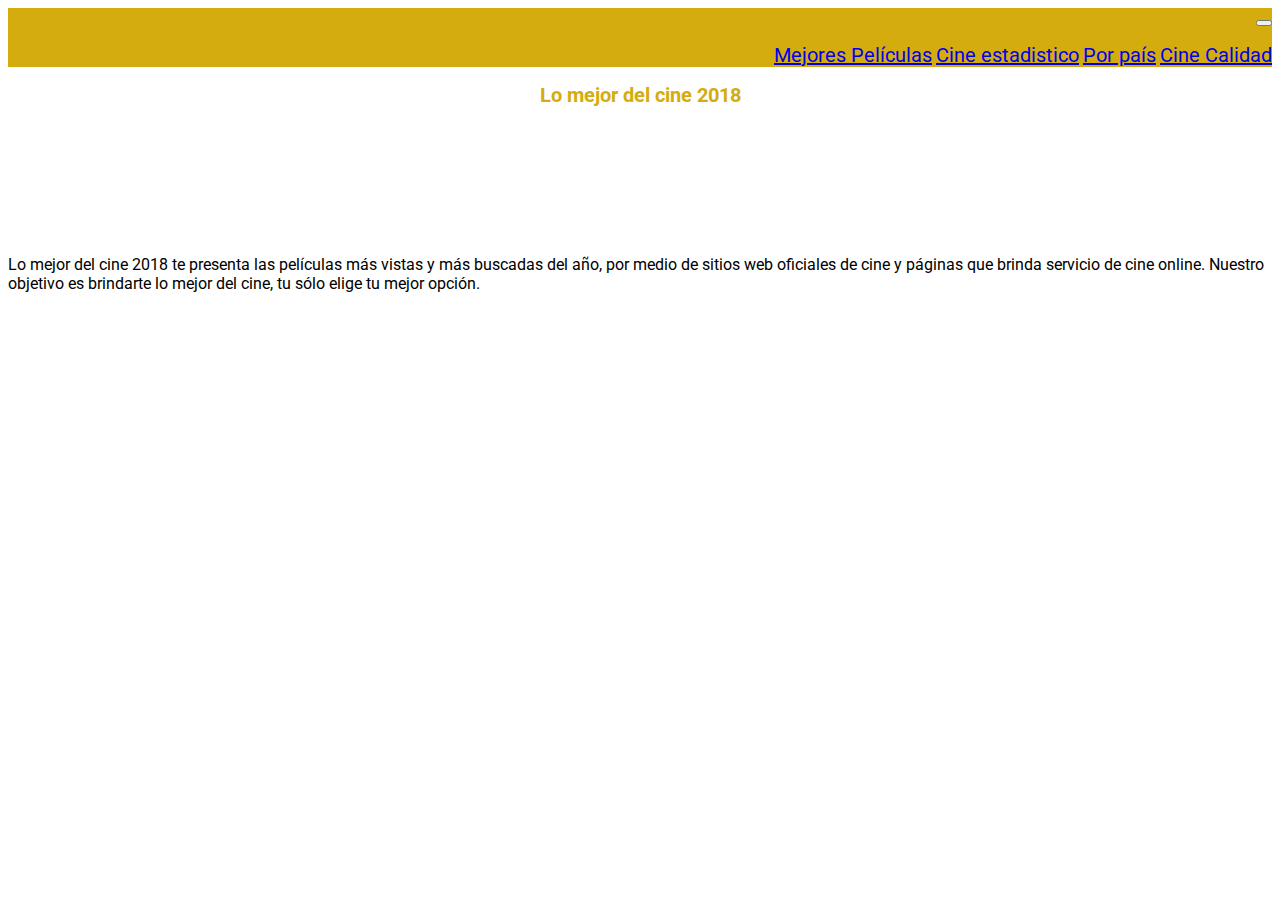
==== index.html @ c4f0e5a1 "Base" ====
<!DOCTYPE html>
<html>
  <head>
    <meta charset="utf-8">
    <meta name="viewport" content="width=device-width">
    <title>Lo mejor en Cine</title>
    <link href="estilo.css" rel="stylesheet" type="text/css" />
    <link href="peliculas.css" rel="stylesheet" type="text/css" />
    <link rel="stylesheet" href="https://stackpath.bootstrapcdn.com/bootstrap/4.1.3/css/bootstrap.min.css" integrity="sha384-MCw98/SFnGE8fJT3GXwEOngsV7Zt27NXFoaoApmYm81iuXoPkFOJwJ8ERdknLPMO" crossorigin="anonymous">
    <link rel="shortcut icon" href="https://png.pngtree.com/element_origin_min_pic/17/07/28/7f1dc8f645c9ca6cd5fdc80a66a95e88.jpg">
    <link href='http://fonts.googleapis.com/css?family=Open+Sans:300,400,700' rel='stylesheet' type='text/css'>
    <link rel='stylesheet' href='https://use.fontawesome.com/releases/v5.4.2/css/all.css' integrity='sha384-/rXc/GQVaYpyDdyxK+ecHPVYJSN9bmVFBvjA/9eOB+pb3F2w2N6fc5qB9Ew5yIns' crossorigin='anonymous'>
   
  </head>
  <body>
<body>
<div class="container">
            
  <div class="row sticky-top">
                <nav class="navbar navbar-expand-sm navbar-dark  col-md-12">
                  <a class="navbar-brand home" href="index.html"><i class="fas fa-home"></i></a>
                     <button class="navbar-toggler" type="button" data-toggle="collapse" data-target="#navbarNavAltMarkup" aria-controls="navbarNavAltMarkup" aria-expanded="false" aria-label="Toggle navigation">
                     <span class="navbar-toggler-icon"></span>
                     </button>
                    <div class="collapse navbar-collapse" id="navbarNavAltMarkup">
                        <ul class="list-inline navbar-nav mx-auto">
                                <li class="list-inline-item nav-intem active"><a href="mejorespeliculas.html" class="nav-link">Mejores Películas</a></li>
                                <li class="list-inline-item nav-intem active"><a href="capitulos.html" class="nav-link">Cine estadistico</a></li>
                                <li class="list-inline-item nav-intem active"><a href="eventos.html" class="nav-link">Por país</a></li>
                                <li class="list-inline-item nav-intem active"><a href="contacto.html" class="nav-link">Cine Calidad</a></li>
                        </ul>    
                    </div> 
               
                </nav>
  </div>

   
        <div class="row">
        <div class="gallery col-lg-12 col-md-12 col-sm-12 col-xs-12 mt-4">
            <h1>Lo mejor del cine 2018 </h1>
        </div>
        </div>

         <div class="row">
        <div class="gallery_product col-lg-12 col-md-12 col-sm-12 col-xs-12 ">
                  <img class="free-image1  zoom">
                  <div class = "overlay">
                    <p class = "info text-center">
                        
                        <br>Lo mejor del cine 2018 te presenta las películas más vistas y más buscadas del año, por medio de sitios web oficiales de cine y páginas que brinda servicio de cine online. 
                        Nuestro objetivo es brindarte lo mejor del cine, tu sólo elige tu mejor opción.

                        <br>
                  </p>
                 </div>
                
        </div>
         </div>
       </div>

  <script
  src="https://code.jquery.com/jquery-3.3.1.min.js"
  integrity="sha256-FgpCb/KJQlLNfOu91ta32o/NMZxltwRo8QtmkMRdAu8="
  crossorigin="anonymous"></script>
    <script src="https://cdnjs.cloudflare.com/ajax/libs/popper.js/1.14.3/umd/popper.min.js" integrity="sha384-ZMP7rVo3mIykV+2+9J3UJ46jBk0WLaUAdn689aCwoqbBJiSnjAK/l8WvCWPIPm49" crossorigin="anonymous"></script>
    <script src="https://stackpath.bootstrapcdn.com/bootstrap/4.1.3/js/bootstrap.min.js" integrity="sha384-ChfqqxuZUCnJSK3+MXmPNIyE6ZbWh2IMqE241rYiqJxyMiZ6OW/JmZQ5stwEULTy" crossorigin="anonymous"></script>
  
  </body>

</html>
---- estilo.css ----
@import url('https://fonts.googleapis.com/css?family=Roboto');

body {
  
  font-family: 'Roboto';
}



#fondo{
  width: 100%;
  height: 100%;

}

#top{
  padding-top: 5px;
  
}



.mi{
  font-size: 15pt;
  color: #D4AC0D;
}


.icono{
  font-size: 15pt;
  color:  #264E86 
}

.home{
    margin-left: 30px;
}

.navbar-nav{
  padding-bottom: 0px;
  padding-top: 0px;

}
nav{
  background-color: #D4AC0D;
  text-align: right;
}

.navbar-nav li{
display: inline;
text-align: center;
margin: 0 0 0 0;
padding: 0;
font-size: 20px;
}


h1{
color: #D4AC0D;
text-align: center; 
font-weight: bold; 
font-size: 20px;

}


.gallery_product
{
    margin-left: auto;
    margin-right: auto;
    margin-bottom: auto;
  
    
}



.zoom {
    padding: 50px;
    transition: transform .2s;

    display: block;
    margin-left: auto;
    margin-right: auto;
    
    max-width:300px;
    max-height:300px;
    border-radius: 150px;
}

.zoom:hover {
    -ms-transform: scale(1.5); /* IE 9 */
    -webkit-transform: scale(1.5); /* Safari 3-8 */
    transform: scale(1.5); 
}

.free-image1 {
  content:url("https://png.pngtree.com/element_origin_min_pic/17/07/28/7f1dc8f645c9ca6cd5fdc80a66a95e88.jpg");
}
---- peliculas.css ----
.buscar{
  background-color:#ffff  ;
  font-weight: bold;

  margin-left: 5px;
  margin:auto;
  

}

#buscador, .buscar{
-webkit-box-shadow: 0px 10px 16px -1px rgba(181,174,181,1);
-moz-box-shadow: 0px 10px 16px -1px rgba(181,174,181,1);
box-shadow: 0px 10px 16px -1px rgba(181,174,181,1);
width: 100%
}

div{
  height:100%;
  width: 100%;
}
.card{
  margin-top: 30px;
  
}


.titulo{
text-align: center;
font-weight: bold;
font-size: 18px;

}

.card-header{
  background-color: white;
  border: none;
}

 #texto{
      padding: 10px;
   font-weight: bold;
   text-align: center;
   font-size: 18pt;
 }

 footer{
   visibility:hidden;
 }

 .contenido{
   text-align: center;

 }
.contenido > p{
  word-spacing:-2px;
  letter-spacing: 0px ;
  text-align: justify;
  white-space: normal;
}

.contenido >p:before{
  content:'\"';
}
.contenido >p:after{
  content:'\"';
}
.fecha{
  font-style: oblique;
}
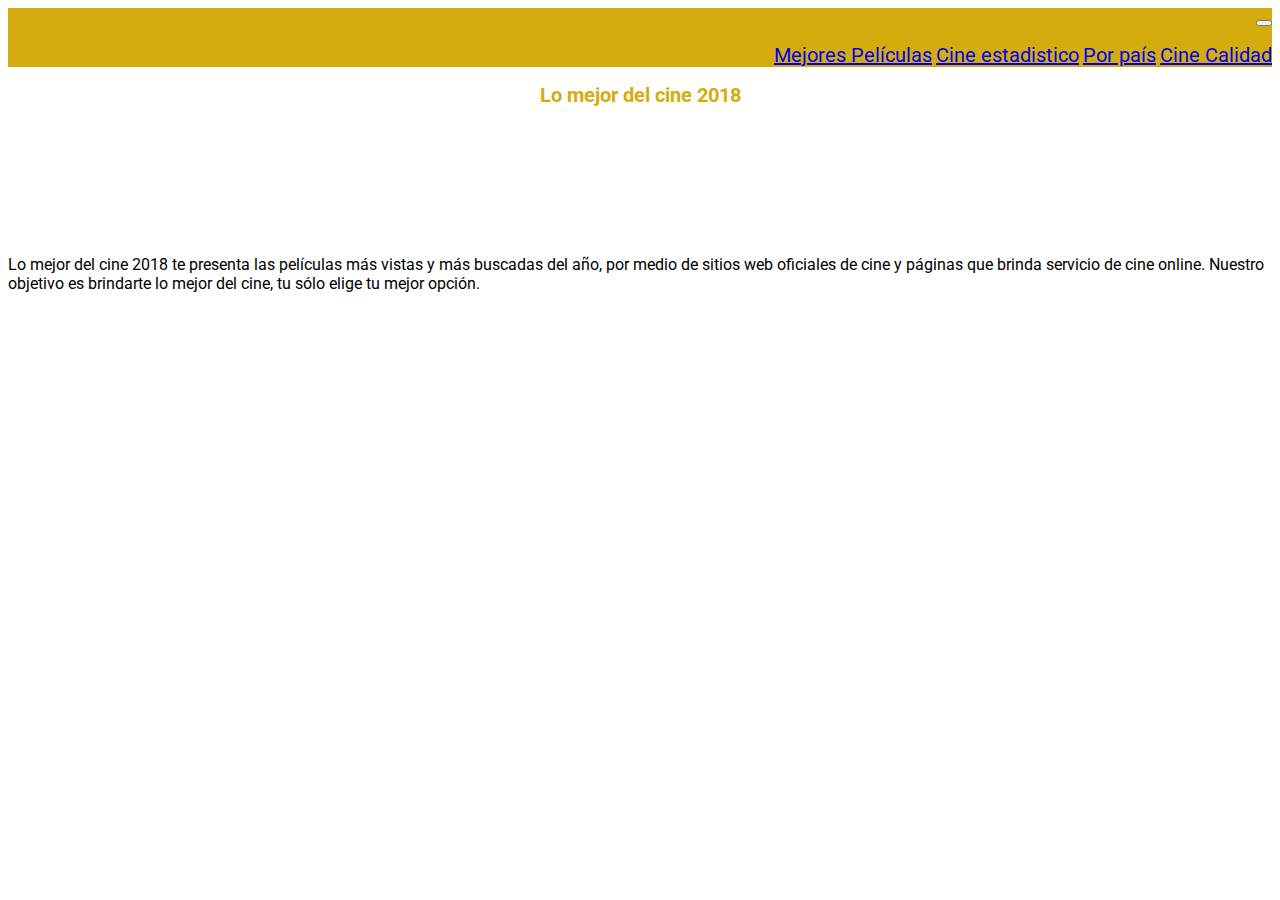
==== commit a4126217: "Estadisticas" ====
--- a/index.html
+++ b/index.html
@@ -25,7 +25,7 @@
                     <div class="collapse navbar-collapse" id="navbarNavAltMarkup">
                         <ul class="list-inline navbar-nav mx-auto">
                                 <li class="list-inline-item nav-intem active"><a href="mejorespeliculas.html" class="nav-link">Mejores Películas</a></li>
-                                <li class="list-inline-item nav-intem active"><a href="capitulos.html" class="nav-link">Cine estadistico</a></li>
+                                <li class="list-inline-item nav-intem active"><a href="cineestadistico.html" class="nav-link">Cine estadistico</a></li>
                                 <li class="list-inline-item nav-intem active"><a href="eventos.html" class="nav-link">Por país</a></li>
                                 <li class="list-inline-item nav-intem active"><a href="contacto.html" class="nav-link">Cine Calidad</a></li>
                         </ul>    
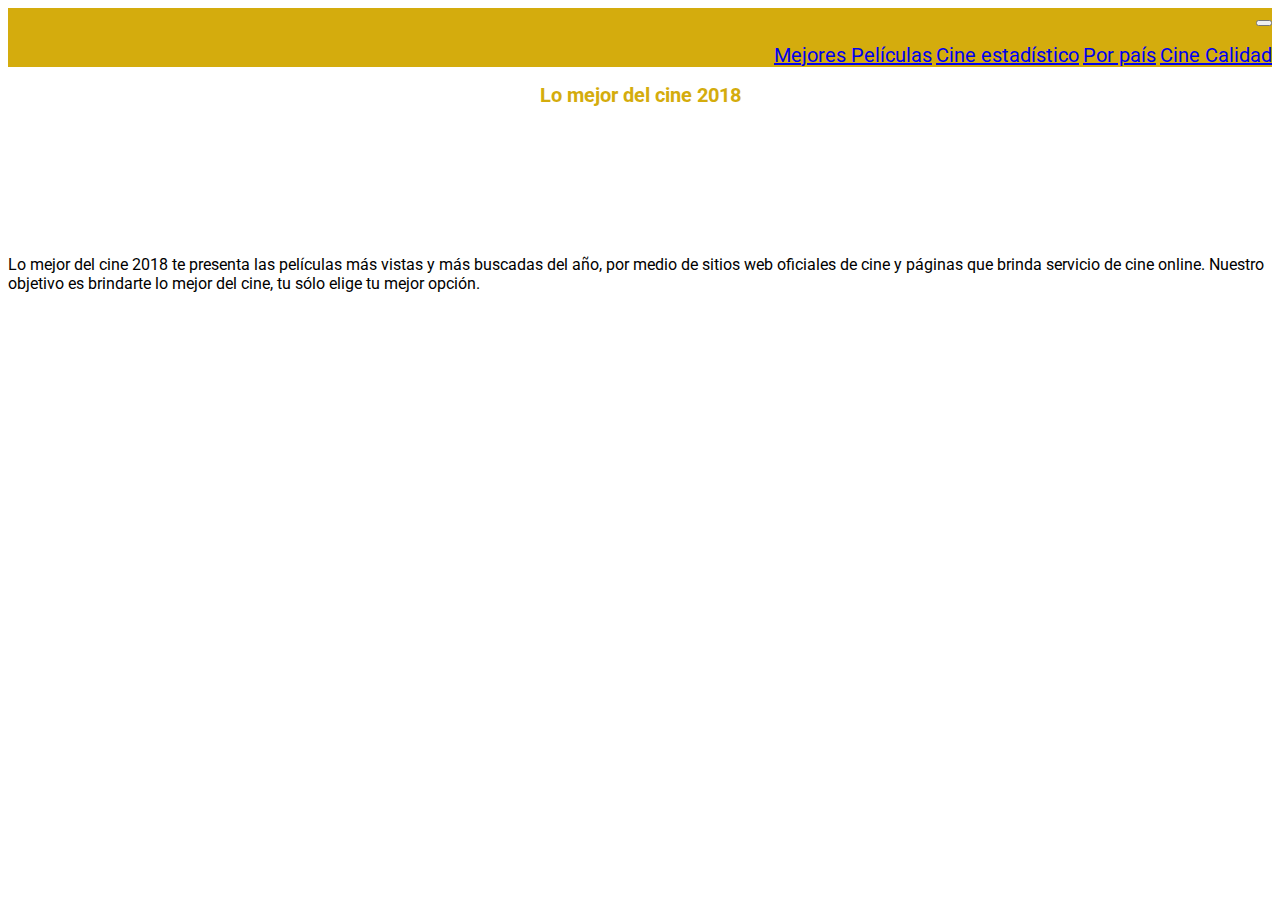
==== commit e2ebaf94: "Base" ====
--- a/index.html
+++ b/index.html
@@ -25,7 +25,7 @@
                     <div class="collapse navbar-collapse" id="navbarNavAltMarkup">
                         <ul class="list-inline navbar-nav mx-auto">
                                 <li class="list-inline-item nav-intem active"><a href="mejorespeliculas.html" class="nav-link">Mejores Películas</a></li>
-                                <li class="list-inline-item nav-intem active"><a href="cineestadistico.html" class="nav-link">Cine estadistico</a></li>
+                                <li class="list-inline-item nav-intem active"><a href="cineestadistico.html" class="nav-link">Cine estadístico</a></li>
                                 <li class="list-inline-item nav-intem active"><a href="eventos.html" class="nav-link">Por país</a></li>
                                 <li class="list-inline-item nav-intem active"><a href="contacto.html" class="nav-link">Cine Calidad</a></li>
                         </ul>    
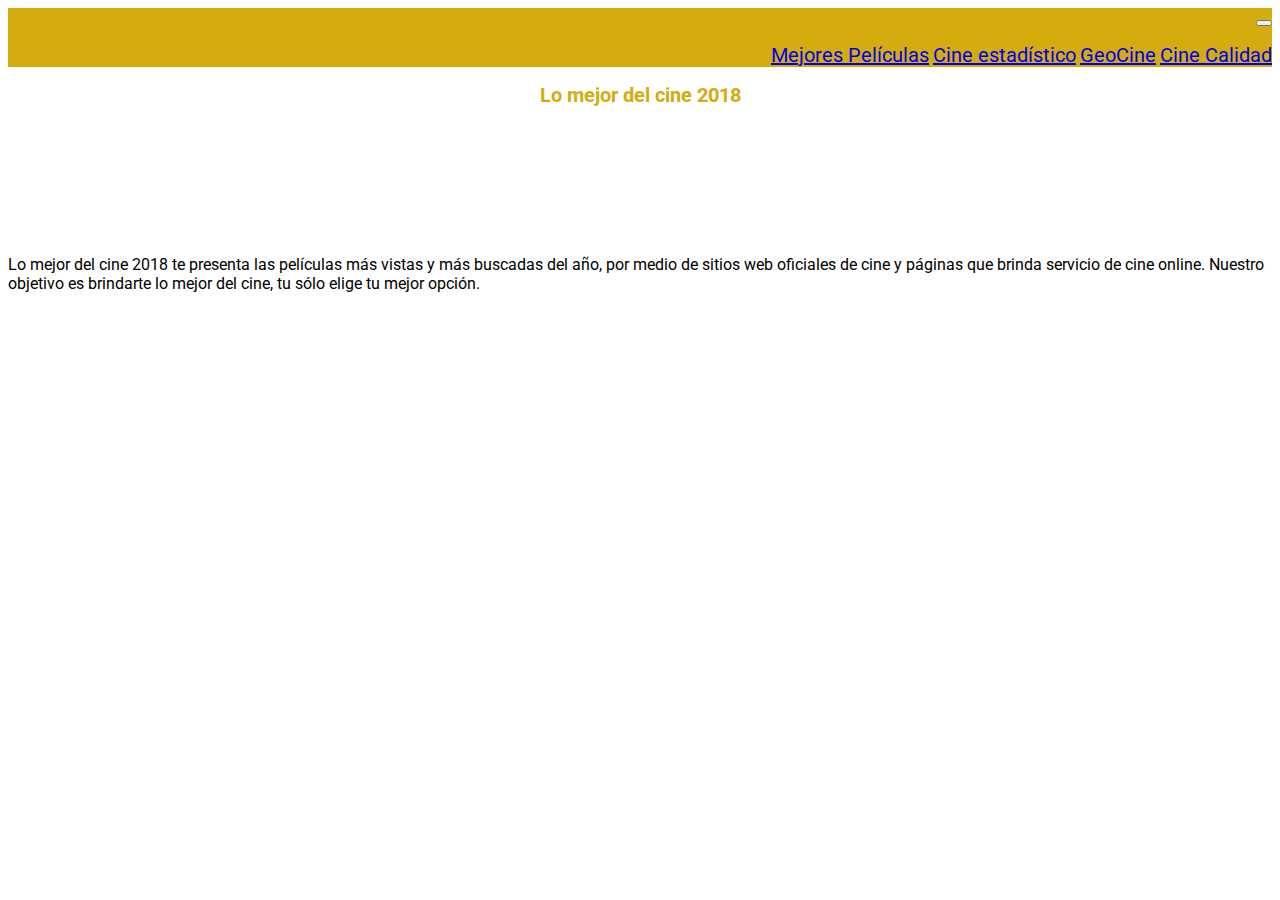
==== commit 3c1d06ae: "Nuevo" ====
--- a/index.html
+++ b/index.html
@@ -26,7 +26,7 @@
                         <ul class="list-inline navbar-nav mx-auto">
                                 <li class="list-inline-item nav-intem active"><a href="mejorespeliculas.html" class="nav-link">Mejores Películas</a></li>
                                 <li class="list-inline-item nav-intem active"><a href="cineestadistico.html" class="nav-link">Cine estadístico</a></li>
-                                <li class="list-inline-item nav-intem active"><a href="eventos.html" class="nav-link">Por país</a></li>
+                                <li class="list-inline-item nav-intem active"><a href="mapa_view.html" class="nav-link">GeoCine</a></li>
                                 <li class="list-inline-item nav-intem active"><a href="contacto.html" class="nav-link">Cine Calidad</a></li>
                         </ul>    
                     </div> 
